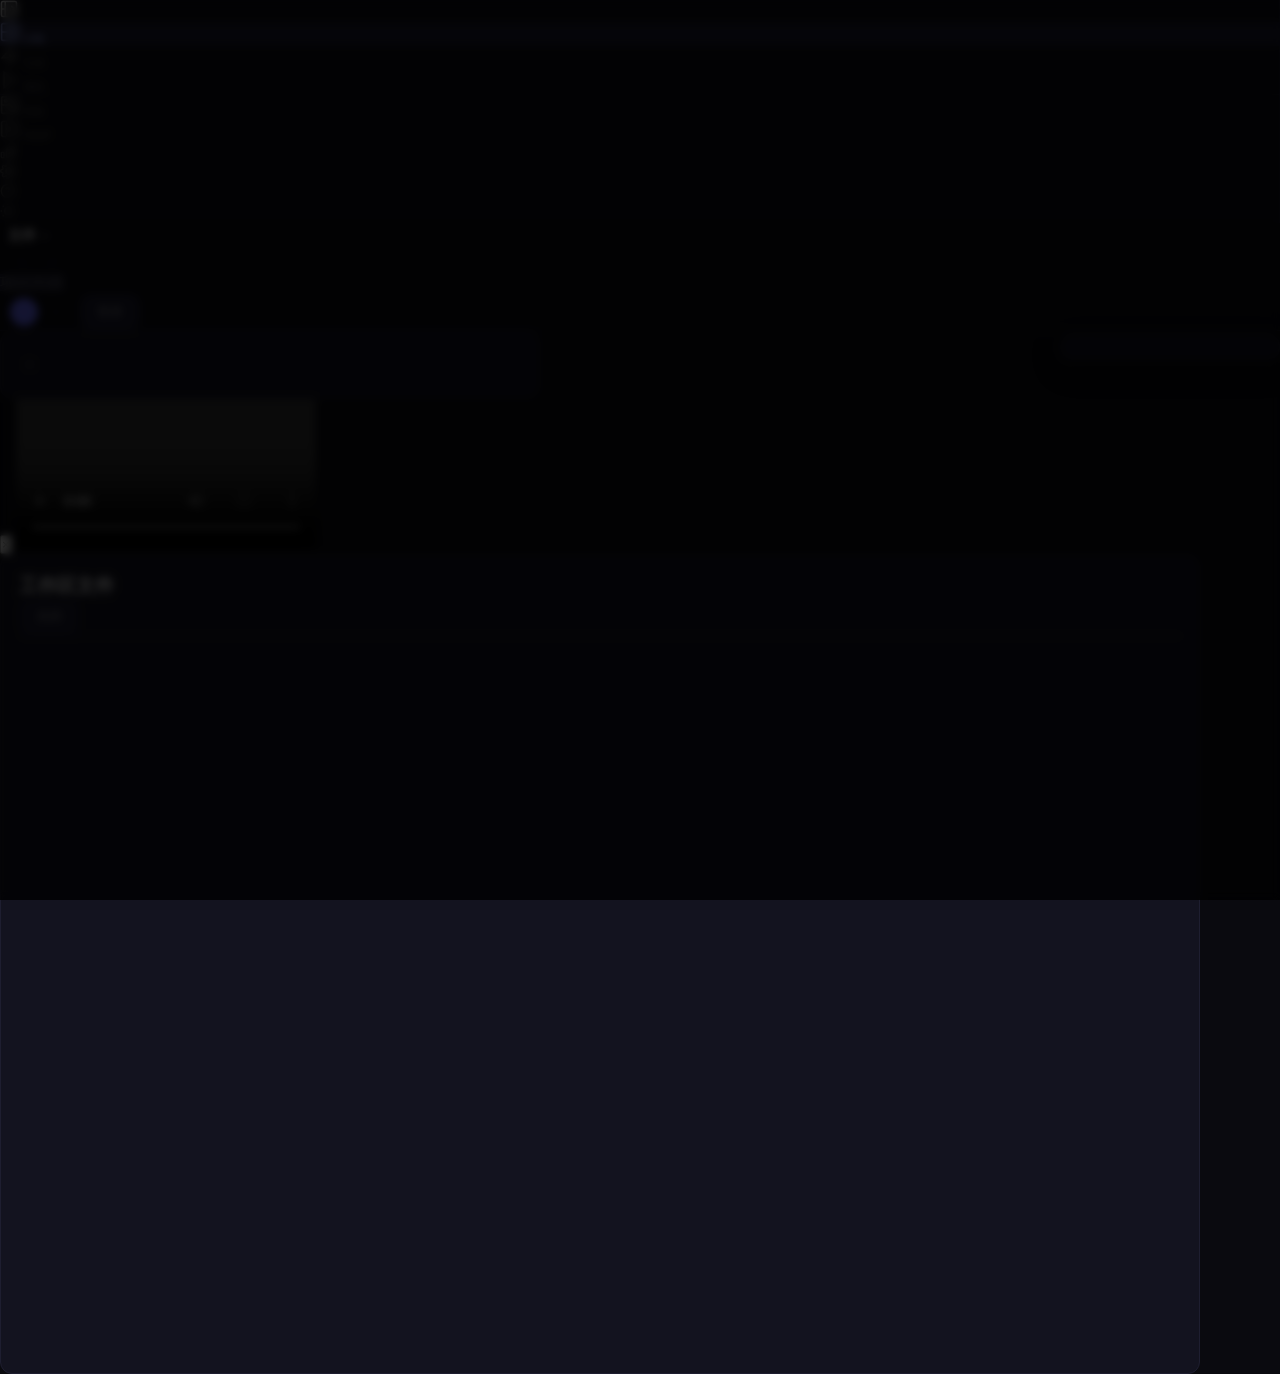
==== AIMovieMaker.html @ 04a57c19 "Initial commit: AIMovieMaker" ====
<!DOCTYPE html>
<html lang="zh-CN">
<head>
    <meta charset="UTF-8">
    <meta name="viewport" content="width=device-width, initial-scale=1.0">
    <title>AI Movie Maker</title>
    <script src="https://cdn.keepwork.com/keepwork/cdn/tailwindcss@3.4.16.js"></script>
    <script src="https://cdn.keepwork.com/sdk/keepworkSDK.iife.js?v=20260413"></script>
    <style>
        * { margin: 0; padding: 0; box-sizing: border-box; }

        :root {
            --bg-base: #0a0a0f; --bg-sidebar: #0d0d14; --bg-card: #13131f;
            --bg-pill: #1a1a2e; --bg-pill-hover: #1e1e2e;
            --border: #1a1a2e; --border-card: #1e1e30;
            --text-primary: #e0e0e0; --text-secondary: #888;
            --text-muted: #555; --text-faint: #444;
            --scrollbar: #333; --scrollbar-hover: #555;
            --placeholder: #555; --topbar-bg: rgba(13,13,20,0.5);
            --input-bg: #0a0a14; --accent: #6366f1; --accent-light: #a5b4fc;
        }
        body.light {
            --bg-base: #f0f2f5; --bg-sidebar: #ffffff; --bg-card: #ffffff;
            --bg-pill: #e8eaf0; --bg-pill-hover: #dde0ea;
            --border: #e0e3ec; --border-card: #dde0ea;
            --text-primary: #1a1a2e; --text-secondary: #555;
            --text-muted: #888; --text-faint: #aaa;
            --scrollbar: #ccc; --scrollbar-hover: #aaa;
            --placeholder: #aaa; --topbar-bg: rgba(255,255,255,0.8);
            --input-bg: #f8f9fc;
        }

        body { font-family: -apple-system, BlinkMacSystemFont, 'Segoe UI', Roboto, 'Helvetica Neue', Arial, sans-serif; background: var(--bg-base); color: var(--text-primary); height: 100vh; overflow: hidden; transition: background 0.3s, color 0.3s; }
        ::-webkit-scrollbar { width: 6px; }
        ::-webkit-scrollbar-track { background: transparent; }
        ::-webkit-scrollbar-thumb { background: var(--scrollbar); border-radius: 3px; }
        ::-webkit-scrollbar-thumb:hover { background: var(--scrollbar-hover); }

        @keyframes fadeIn { from { opacity: 0; transform: translateY(10px); } to { opacity: 1; transform: translateY(0); } }
        @keyframes spin { to { transform: rotate(360deg); } }
        .fade-in { animation: fadeIn 0.4s ease-out; }

        .topbar { background: var(--topbar-bg); border-bottom: 1px solid var(--border); backdrop-filter: blur(8px); }
        .topbar-brand { min-width: 0; flex-shrink: 0; white-space: nowrap; }
        .topbar-context { min-width: 0; display: flex; align-items: center; justify-content: center; gap: 8px; white-space: nowrap; overflow: visible; flex-wrap: nowrap; }
        .topbar-actions { justify-self: end; display: flex; align-items: center; gap: 8px; flex-shrink: 0; white-space: nowrap; }
        .topbar-nav-link { border: none; background: transparent; color: var(--accent-light); font-size: 13px; font-weight: 600; cursor: pointer; padding: 0; white-space: nowrap; flex-shrink: 0; }
        .topbar-nav-link:hover { color: white; }
        .topbar-divider { color: var(--text-faint); font-size: 12px; flex-shrink: 0; }
        .topbar-project-title { max-width: min(42vw, 560px); white-space: nowrap; overflow: hidden; text-overflow: ellipsis; font-size: 14px; font-weight: 600; color: var(--text-primary); }
        .topbar-project-input { max-width: min(42vw, 560px); background: transparent; border: none; border-bottom: 1px solid transparent; color: var(--text-primary); font-size: 14px; font-weight: 600; padding: 2px 0; }
        .topbar-project-input:focus { outline: none; border-bottom-color: var(--accent); }
        .sidebar { background: var(--bg-sidebar); border-right: 1px solid var(--border); }

        .spinner { width: 20px; height: 20px; border: 2px solid var(--scrollbar); border-top-color: var(--accent); border-radius: 50%; animation: spin 0.8s linear infinite; }

        .toast { position: fixed; top: 20px; right: 20px; padding: 12px 20px; border-radius: 10px; font-size: 14px; z-index: 1000; animation: fadeIn 0.3s ease-out; max-width: 400px; }
        .toast-success { background: #065f46; color: #6ee7b7; border: 1px solid #10b981; }
        .toast-error { background: #7f1d1d; color: #fca5a5; border: 1px solid #ef4444; }
        .toast-info { background: #1e1b4b; color: #a5b4fc; border: 1px solid #6366f1; }

        .modal-input { background: var(--input-bg); border: 1px solid var(--border-card); color: var(--text-primary); border-radius: 8px; padding: 10px 12px; font-size: 14px; width: 100%; transition: border-color 0.2s; }
        .modal-input:focus { outline: none; border-color: var(--accent); }
        textarea.modal-input { resize: vertical; min-height: 80px; }

        /* Preset combo: input + dropdown button */
        .preset-combo { position: relative; display: flex; align-items: stretch; }
        .preset-combo .modal-input { border-top-right-radius: 0; border-bottom-right-radius: 0; flex: 1; min-width: 0; }
        .preset-combo-btn { background: var(--bg-pill); border: 1px solid var(--border-card); border-left: none; border-radius: 0 8px 8px 0; padding: 0 8px; cursor: pointer; display: flex; align-items: center; color: var(--text-muted); transition: color 0.2s, background 0.2s; flex-shrink: 0; }
        .preset-combo-btn:hover { color: var(--accent-light); background: var(--bg-pill-hover); }
        .preset-combo-btn svg { width: 14px; height: 14px; }
        .preset-dropdown { display: none; position: absolute; top: 100%; left: 0; right: 0; background: var(--bg-card); border: 1px solid var(--border-card); border-radius: 10px; margin-top: 4px; max-height: 220px; overflow-y: auto; z-index: 600; box-shadow: 0 8px 30px rgba(0,0,0,0.25); }
        .preset-dropdown.open { display: block; }
        .preset-dropdown-item { padding: 7px 12px; font-size: 12px; color: var(--text-secondary); cursor: pointer; white-space: nowrap; overflow: hidden; text-overflow: ellipsis; }
        .preset-dropdown-item:hover { background: var(--bg-pill); color: var(--accent-light); }

        .btn-primary { background: var(--accent); color: white; border: none; border-radius: 10px; padding: 10px 20px; font-size: 14px; font-weight: 600; cursor: pointer; transition: opacity 0.2s; display: inline-flex; align-items: center; gap: 8px; }
        .btn-primary:hover { opacity: 0.85; }
        .btn-primary:disabled { opacity: 0.5; cursor: not-allowed; }
        .btn-secondary { background: var(--bg-pill); color: var(--text-secondary); border: 1px solid var(--border-card); border-radius: 10px; padding: 8px 16px; font-size: 13px; cursor: pointer; transition: all 0.2s; display: inline-flex; align-items: center; gap: 6px; }
        .btn-secondary:hover { border-color: var(--accent); color: var(--accent-light); }
        .btn-danger { background: #7f1d1d; color: #fca5a5; border: 1px solid #ef4444; border-radius: 8px; padding: 6px 12px; font-size: 12px; cursor: pointer; }
        .btn-danger:hover { opacity: 0.85; }

        .card { background: var(--bg-card); border: 1px solid var(--border-card); border-radius: 14px; padding: 16px; transition: transform 0.2s, box-shadow 0.2s; }
        .card:hover { transform: translateY(-2px); box-shadow: 0 4px 20px rgba(0,0,0,0.15); }
        .card-flat { background: var(--bg-card); border: 1px solid var(--border-card); border-radius: 12px; padding: 14px; }

        .status-badge { display: inline-flex; align-items: center; gap: 4px; padding: 2px 10px; border-radius: 20px; font-size: 11px; font-weight: 600; }
        .status-pending  { background: var(--bg-pill); color: var(--text-muted); }
        .status-idle     { background: var(--bg-pill); color: var(--text-muted); }
        .status-running  { background: rgba(99,102,241,0.15); color: #818cf8; }
        .status-succeeded { background: rgba(16,185,129,0.15); color: #6ee7b7; }
        .status-failed   { background: rgba(239,68,68,0.15); color: #fca5a5; }
        .status-editing  { background: rgba(251,191,36,0.15); color: #fcd34d; }
        .status-analyzing { background: rgba(99,102,241,0.15); color: #818cf8; }
        .status-generating { background: rgba(99,102,241,0.15); color: #818cf8; }
        .status-completed { background: rgba(16,185,129,0.15); color: #6ee7b7; }

        /* Pipeline stage badge + dropdown */
        .stats-hover-tooltip { position: fixed; z-index: 900; background: var(--bg-card); border: 1px solid var(--border-card); border-radius: 10px; padding: 10px 14px; min-width: 180px; box-shadow: 0 8px 24px rgba(0,0,0,0.3); pointer-events: auto; animation: fadeIn 0.15s ease-out; }
        .pipeline-badge-wrap { position: relative; margin-left: 12px; flex-shrink: 0; }
        .pipeline-badge-btn { display: inline-flex; align-items: center; gap: 5px; padding: 3px 10px; border-radius: 20px; font-size: 11px; font-weight: 600; cursor: pointer; border: none; transition: opacity 0.2s; }
        .pipeline-badge-btn:hover { opacity: 0.85; }
        .pipeline-badge-btn svg { width: 10px; height: 10px; }
        .pipeline-dropdown { display: none; position: fixed; background: var(--bg-card); border: 1px solid var(--border-card); border-radius: 10px; padding: 6px 0; min-width: 170px; box-shadow: 0 8px 30px rgba(0,0,0,0.25); z-index: 500; }
        .pipeline-dropdown.open { display: block; }
        .pipeline-dropdown-item { display: flex; align-items: center; gap: 6px; padding: 6px 14px; font-size: 12px; color: var(--text-secondary); white-space: nowrap; }
        .pipeline-dropdown-item.done { color: #6ee7b7; }
        .pipeline-dropdown-item.active { color: var(--accent-light); font-weight: 600; background: var(--bg-pill); }
        .pipeline-dropdown-item .pip-dot { width: 6px; height: 6px; border-radius: 50%; flex-shrink: 0; background: var(--text-faint); }
        .pipeline-dropdown-item.done .pip-dot { background: #6ee7b7; }
        .pipeline-dropdown-item.active .pip-dot { background: var(--accent-light); }

        /* Preflight issues */
        .preflight-issue { display: flex; align-items: flex-start; gap: 8px; padding: 8px 12px; border-radius: 8px; font-size: 12px; margin-bottom: 6px; }
        .preflight-issue.p0 { background: rgba(239,68,68,0.1); border: 1px solid rgba(239,68,68,0.3); }
        .preflight-issue.p1 { background: rgba(251,191,36,0.1); border: 1px solid rgba(251,191,36,0.3); }
        .preflight-issue.p2 { background: rgba(99,102,241,0.1); border: 1px solid rgba(99,102,241,0.3); }

        /* Clip Editor */
        .clipeditor { display: flex; flex-direction: row; height: 100%; gap: 0; position: relative; }
        .clipeditor-content { display: flex; flex-direction: column; flex: 1; min-width: 0; gap: 10px; }
        .clipeditor-main { display: flex; gap: 10px; flex: 1; min-height: 0; }
        .clipeditor-stage-wrap { flex: 1; min-width: 0; display: flex; flex-direction: column; }
        .clipeditor-stage { flex: 1; min-height: 0; display: flex; align-items: center; justify-content: center; background: #000; border-radius: 10px; overflow: hidden; position: relative; }
        .clipeditor-canvas { max-width: 100%; max-height: 100%; display: block; border-radius: 10px; }
        .clipeditor-controls { display: flex; align-items: center; gap: 10px; padding: 10px 0; flex-wrap: wrap; }
        .clipeditor-btn { background: var(--bg-pill); color: var(--text-secondary); border: 1px solid var(--border-card); border-radius: 8px; width: 34px; height: 34px; font-size: 16px; cursor: pointer; display: flex; align-items: center; justify-content: center; transition: border-color 0.2s; }
        .clipeditor-btn:hover { border-color: var(--accent); color: var(--accent-light); }
        .clipeditor-btn-sm { background: var(--bg-pill); color: var(--text-secondary); border: 1px solid var(--border-card); border-radius: 6px; padding: 4px 10px; font-size: 12px; cursor: pointer; }
        .clipeditor-btn-sm:hover { border-color: var(--accent); color: var(--accent-light); }
        .clipeditor-time { font-size: 12px; color: var(--text-muted); font-variant-numeric: tabular-nums; }
        .clipeditor-label { font-size: 12px; color: var(--text-muted); display: flex; align-items: center; gap: 6px; }
        .clipeditor-select { background: var(--bg-pill); color: var(--text-secondary); border: 1px solid var(--border-card); border-radius: 6px; padding: 4px 8px; font-size: 12px; cursor: pointer; }
        .clipeditor-zoom-val { font-size: 11px; color: var(--text-muted); width: 28px; text-align: right; font-variant-numeric: tabular-nums; }

        /* Inspector */
        .clipeditor-inspector { width: 280px; flex-shrink: 0; background: var(--bg-pill); border: 1px solid var(--border-card); border-radius: 10px; padding: 10px; overflow-y: auto; font-size: 12px; color: var(--text-secondary); }
        .ce-insp-empty { color: var(--text-muted); font-size: 12px; line-height: 1.6; padding: 20px 4px; text-align: left; }
        .ce-insp-empty ul { padding-left: 16px; margin-top: 6px; }
        .ce-insp-title { font-weight: 600; color: var(--text-primary); margin-bottom: 8px; font-size: 13px; }
        .ce-insp-section { margin: 10px 0 4px; font-size: 11px; color: var(--text-muted); border-top: 1px solid var(--border-card); padding-top: 6px; }
        .ce-insp-hint { font-size: 10px; color: var(--text-faint); margin-top: 4px; }
        .ce-insp-row { display: flex; align-items: center; gap: 6px; margin-bottom: 6px; }
        .ce-insp-row label:first-child { width: 50px; flex-shrink: 0; color: var(--text-muted); font-size: 11px; }
        .ce-insp-row input, .ce-insp-row select, .ce-insp-row textarea { flex: 1; min-width: 0; background: rgba(0,0,0,0.2); color: var(--text-secondary); border: 1px solid var(--border-card); border-radius: 4px; padding: 3px 6px; font-size: 11px; font-family: inherit; }
        .ce-insp-row input[type="color"] { padding: 0; height: 24px; width: 36px; flex: 0 0 auto; cursor: pointer; }
        .ce-insp-row input[type="range"] { padding: 0; }
        .ce-insp-row textarea { resize: vertical; }
        .ce-insp-val { font-size: 10px; color: var(--text-faint); min-width: 32px; text-align: right; font-variant-numeric: tabular-nums; }
        .ce-insp-chk { display: inline-flex; align-items: center; gap: 4px; font-size: 11px; color: var(--text-secondary); cursor: pointer; }
        .ce-insp-actions { display: flex; gap: 6px; margin-top: 10px; }

        /* Timeline */
        .clipeditor-tlwrap { display: flex; height: 240px; flex-shrink: 0; background: var(--bg-pill); border: 1px solid var(--border-card); border-radius: 10px; overflow: hidden; }
        .clipeditor-tlhead-col { width: 160px; flex-shrink: 0; background: rgba(0,0,0,0.2); border-right: 1px solid var(--border-card); overflow: hidden; }
        .clipeditor-tlbody { flex: 1; min-width: 0; overflow-x: auto; overflow-y: hidden; position: relative; }
        .ce-tlhead-spacer { background: rgba(0,0,0,0.3); border-bottom: 1px solid var(--border-card); position: relative; overflow: visible; z-index: 20; }

        /* Add track dropdown */
        .ce-add-track-wrap { position: absolute; right: 4px; top: 50%; transform: translateY(-50%); z-index: 21; }
        .ce-add-track-btn { background: rgba(99,102,241,0.3); border: 1px solid rgba(99,102,241,0.5); color: var(--accent-light); border-radius: 4px; padding: 0 6px; font-size: 13px; cursor: pointer; line-height: 16px; font-weight: bold; }
        .ce-add-track-btn:hover { background: rgba(99,102,241,0.5); }
        .ce-add-track-menu { display: none; position: absolute; top: 100%; right: 0; background: var(--bg-card); border: 1px solid var(--border-card); border-radius: 6px; box-shadow: 0 4px 16px rgba(0,0,0,0.4); min-width: 130px; z-index: 100; overflow: hidden; }
        .ce-add-track-menu-open { display: block; }
        .ce-add-track-item { padding: 6px 12px; font-size: 12px; color: var(--text-secondary); cursor: pointer; white-space: nowrap; }
        .ce-add-track-item:hover { background: rgba(99,102,241,0.2); color: var(--accent-light); }

        /* Context menu */
        .ce-context-menu { position: fixed; background: var(--bg-card); border: 1px solid var(--border-card); border-radius: 8px; box-shadow: 0 8px 24px rgba(0,0,0,0.5); min-width: 140px; z-index: 10000; overflow: hidden; padding: 4px 0; }
        .ce-context-item { padding: 6px 14px; font-size: 12px; color: var(--text-secondary); cursor: pointer; white-space: nowrap; }
        .ce-context-item:hover { background: rgba(99,102,241,0.2); color: var(--accent-light); }
        .ce-context-divider { height: 1px; background: var(--border-card); margin: 4px 8px; }

        /* Line editor */
        .ce-line-editor { border: 1px solid var(--border-card); border-radius: 6px; padding: 4px 6px; margin-bottom: 6px; background: rgba(0,0,0,0.15); }
        .ce-line-style-row { gap: 4px; flex-wrap: wrap; }
        .ce-line-style-row select { width: 70px; flex: 0 0 auto; }
        .ce-line-style-row input[type="number"] { width: 42px; flex: 0 0 auto; }
        .ce-tlhead { display: flex; flex-direction: column; justify-content: center; gap: 2px; padding: 4px 8px; border-bottom: 1px solid var(--border-card); font-size: 11px; color: var(--text-secondary); }
        .ce-tlhead-video { background: rgba(99,102,241,0.1); font-weight: 600; }
        .ce-tlhead-name { color: var(--text-secondary); }
        .ce-tlhead-row { display: flex; align-items: center; gap: 4px; }
        .ce-tlhead-actions { gap: 2px; }
        .ce-th-name { flex: 1; min-width: 0; background: transparent; border: 1px solid transparent; color: var(--text-secondary); font-size: 11px; padding: 1px 4px; border-radius: 3px; }
        .ce-th-name:hover, .ce-th-name:focus { border-color: var(--border-card); background: rgba(0,0,0,0.2); outline: none; }
        .ce-th-eye { background: transparent; border: none; color: var(--text-secondary); cursor: pointer; font-size: 12px; padding: 0 2px; }
        .ce-th-btn { background: rgba(0,0,0,0.2); border: 1px solid var(--border-card); color: var(--text-secondary); border-radius: 4px; padding: 1px 5px; font-size: 11px; cursor: pointer; }
        .ce-th-btn:hover { border-color: var(--accent); color: var(--accent-light); }
        .ce-th-btn-danger:hover { border-color: #ef4444; color: #fca5a5; }
        .clipeditor-tlruler { position: relative; height: 22px; background: rgba(0,0,0,0.3); border-bottom: 1px solid var(--border-card); cursor: pointer; }
        .ce-tick { position: absolute; top: 0; bottom: 0; width: 1px; background: rgba(255,255,255,0.1); }
        .ce-tick-major { background: rgba(255,255,255,0.25); }
        .ce-tick-label { position: absolute; top: 2px; left: 4px; font-size: 9px; color: var(--text-muted); white-space: nowrap; pointer-events: none; }
        .clipeditor-tllanes { position: relative; }
        .ce-lane { position: relative; border-bottom: 1px solid var(--border-card); }
        .ce-lane-video { background: rgba(99,102,241,0.05); }
        .ce-lane-sub { background: rgba(0,0,0,0.1); }
        .ce-lane-text { background: rgba(168,85,247,0.08); }
        .ce-text-block { background: rgba(168,85,247,0.3); border-color: rgba(168,85,247,0.6); }
        .ce-text-block:hover { background: rgba(168,85,247,0.45); }
        .ce-text-block.ce-sub-block-selected { outline-color: #a855f7; }
        .ce-clip { position: absolute; top: 4px; bottom: 4px; background: rgba(99,102,241,0.35); border: 1px solid rgba(99,102,241,0.6); border-radius: 4px; cursor: grab; user-select: none; display: flex; align-items: center; justify-content: center; overflow: hidden; }
        .ce-clip:hover { background: rgba(99,102,241,0.5); }
        .ce-clip-current { outline: 2px solid var(--accent); outline-offset: -2px; }
        .ce-clip-selected { background: rgba(99,102,241,0.6); }
        .ce-clip-empty { background: rgba(255,255,255,0.05); border-color: rgba(255,255,255,0.15); }
        .ce-clip-trimmed { background: rgba(245,158,11,0.35); border-color: rgba(245,158,11,0.6); }
        .ce-clip-trimmed:hover { background: rgba(245,158,11,0.5); }
        .ce-clip-label { font-size: 10px; font-weight: 600; color: var(--text-secondary); pointer-events: none; padding: 0 8px; white-space: nowrap; overflow: hidden; text-overflow: ellipsis; }
        .ce-clip-handle { position: absolute; top: 0; bottom: 0; width: 6px; cursor: ew-resize; background: rgba(0,0,0,0.2); }
        .ce-clip-handle-l { left: 0; border-right: 1px solid rgba(255,255,255,0.1); }
        .ce-clip-handle-r { right: 0; border-left: 1px solid rgba(255,255,255,0.1); }
        .ce-clip-handle:hover { background: var(--accent); }
        .ce-clip-choice-zone {
            position: absolute; top: 0; bottom: 0; right: 6px;
            background: linear-gradient(90deg, rgba(236,72,153,0.0), rgba(236,72,153,0.75));
            border-left: 2px solid rgba(236,72,153,0.9);
            cursor: pointer; z-index: 2;
            display: flex; align-items: center; justify-content: center;
            transition: background 0.15s;
        }
        .ce-clip-choice-zone:hover {
            background: linear-gradient(90deg, rgba(236,72,153,0.2), rgba(236,72,153,0.95));
        }
        .ce-clip-choice-zone-icon {
            font-size: 11px; color: #fff; font-weight: 700;
            text-shadow: 0 1px 2px rgba(0,0,0,0.6); pointer-events: none;
        }
        .ce-sub-block { position: absolute; top: 4px; bottom: 4px; background: rgba(245,158,11,0.3); border: 1px solid rgba(245,158,11,0.6); border-radius: 4px; cursor: grab; user-select: none; display: flex; align-items: center; overflow: hidden; }
        .ce-sub-block:hover { background: rgba(245,158,11,0.45); }
        .ce-sub-block-selected { outline: 2px solid var(--accent); outline-offset: -2px; }
        .ce-sub-block-linked { background: rgba(16,185,129,0.25); border-color: rgba(16,185,129,0.5); }
        .ce-sub-block-linked:hover { background: rgba(16,185,129,0.4); }
        .ce-sub-block-text { font-size: 10px; color: var(--text-secondary); pointer-events: none; padding: 0 8px; white-space: nowrap; overflow: hidden; text-overflow: ellipsis; flex: 1; }
        .clipeditor-tlplayhead { position: absolute; top: 0; left: 0; width: 2px; background: #ef4444; pointer-events: none; z-index: 10; box-shadow: 0 0 4px rgba(239,68,68,0.6); }
        .clipeditor-tlplayhead-handle { position: absolute; top: 0; left: -6px; width: 14px; height: 100%; cursor: col-resize; pointer-events: auto; z-index: 11; }
        .clipeditor-tlplayhead::after { content: ''; position: absolute; top: 0; left: -4px; width: 10px; height: 10px; background: #ef4444; clip-path: polygon(50% 100%, 0 0, 100% 0); pointer-events: none; }

        /* Plot graph right-side panel */
        .ce-plotgraph-resizer {
            display: none; width: 5px; flex-shrink: 0; cursor: col-resize;
            background: transparent; position: relative; z-index: 2;
        }
        .ce-plotgraph-resizer:hover, .ce-plotgraph-resizer:active {
            background: rgba(99,102,241,0.4);
        }
        .ce-plotgraph-panel {
            display: none; width: 40%; flex-shrink: 0; border-left: 1px solid var(--border-card);
            background: var(--bg-card, #1a1a2e); overflow: hidden; transition: transform 0.3s ease, opacity 0.3s ease;
        }
        .ce-plotgraph-panel.ce-plotgraph-visible {
            display: flex; flex-direction: column;
        }
        .ce-plotgraph-resizer:has(+ .ce-plotgraph-panel.ce-plotgraph-visible) {
            display: block;
        }
        /* Narrow-screen slide-in */
        @media (max-width: 1099px) {
            .ce-plotgraph-panel {
                position: absolute; top: 0; right: 0; bottom: 0; z-index: 50;
                transform: translateX(100%); display: flex; flex-direction: column;
                border-radius: 10px 0 0 10px; box-shadow: -4px 0 24px rgba(0,0,0,0.5);
            }
            .ce-plotgraph-panel.ce-plotgraph-open {
                transform: translateX(0);
            }
        }
        /* Wide-screen always-show when visible */
        @media (min-width: 1100px) {
            .ce-plotgraph-panel.ce-plotgraph-visible {
                display: flex;
            }
        }
        .ce-plotgraph-overlay {
            display: none; position: absolute; inset: 0; background: rgba(0,0,0,0.4); z-index: 40;
        }
        .ce-plotgraph-overlay.ce-plotgraph-overlay-show {
            display: block;
        }
        @media (min-width: 1100px) {
            .ce-plotgraph-overlay { display: none !important; }
        }

        .preflight-badge { padding: 1px 6px; border-radius: 4px; font-size: 10px; font-weight: 700; flex-shrink: 0; }
        .preflight-badge.p0 { background: #ef4444; color: white; }
        .preflight-badge.p1 { background: #f59e0b; color: #1a1a2e; }
        .preflight-badge.p2 { background: #6366f1; color: white; }

        /* Enhanced shot metadata tags */
        .shot-meta-tag { display: inline-flex; align-items: center; gap: 3px; padding: 2px 8px; border-radius: 6px; font-size: 11px; background: var(--bg-pill); color: var(--text-secondary); }
        .shot-meta-tag .tag-label { color: var(--text-faint); }

        /* Anchor verified indicator */
        .anchor-verified { border: 2px solid #10b981 !important; box-shadow: 0 0 8px rgba(16,185,129,0.3); }

        .img-thumb { width: 60px; height: 60px; border-radius: 8px; object-fit: cover; border: 1px solid var(--border-card); cursor: pointer; }

        /* Asset gallery styles */
        .asset-gallery { padding: 4px; }
        .asset-gallery-grid { display: grid; grid-template-columns: repeat(auto-fill, minmax(140px, 1fr)); gap: 12px; }
        .asset-gallery-grid-wide { grid-template-columns: repeat(auto-fill, minmax(200px, 1fr)); }
        .asset-card { background: var(--bg-pill); border: 1px solid var(--border-card); border-radius: 10px; cursor: pointer; transition: transform 0.15s, box-shadow 0.15s, border-color 0.15s; overflow: hidden; }
        .asset-card:hover { transform: translateY(-2px); box-shadow: 0 4px 16px rgba(0,0,0,0.15); border-color: var(--accent); }
        .asset-card-thumb { width: 100%; aspect-ratio: 1; overflow: hidden; position: relative; background: var(--bg-card); }
        .asset-card-thumb-wide { aspect-ratio: 16/10; }
        .asset-card-thumb img { width: 100%; height: 100%; object-fit: cover; }
        .asset-card-placeholder { width: 100%; height: 100%; display: flex; align-items: center; justify-content: center; font-size: 32px; color: var(--text-faint); }
        .asset-card-badge { position: absolute; top: 4px; right: 4px; font-size: 12px; }
        .asset-card-info { padding: 8px 10px; }
        .asset-card-name { font-size: 13px; font-weight: 600; color: var(--text-primary); white-space: nowrap; overflow: hidden; text-overflow: ellipsis; }
        .asset-card-desc { font-size: 11px; color: var(--text-muted); margin-top: 2px; display: -webkit-box; -webkit-line-clamp: 2; -webkit-box-orient: vertical; overflow: hidden; }
        .asset-card-meta { display: flex; flex-wrap: wrap; gap: 3px; margin-top: 3px; }
        .detail-breadcrumb-back { color: var(--accent-light); cursor: pointer; font-weight: 500; }
        .detail-breadcrumb-back:hover { text-decoration: underline; color: var(--accent); }

        .upload-zone { border: 2px dashed var(--border-card); border-radius: 10px; display: flex; flex-direction: column; align-items: center; justify-content: center; cursor: pointer; transition: border-color 0.2s, background 0.2s; background: var(--input-bg); color: var(--text-faint); font-size: 13px; }
        .upload-zone:hover { border-color: var(--accent); background: var(--bg-pill); }

        .img-preview-overlay { position: fixed; inset: 0; z-index: 200; background: rgba(0,0,0,0.8); backdrop-filter: blur(4px); display: flex; align-items: center; justify-content: center; cursor: zoom-out; }
        .img-preview-overlay img { max-width: 90vw; max-height: 90vh; border-radius: 8px; box-shadow: 0 8px 40px rgba(0,0,0,0.5); object-fit: contain; }

        /* Tree view styles */
        .tree-node { display: flex; align-items: center; gap: 4px; padding: 4px 8px; border-radius: 6px; cursor: pointer; font-size: 13px; color: var(--text-secondary); transition: background 0.15s; user-select: none; }
        .tree-node:hover { background: var(--bg-pill); }
        .tree-node-selected { background: var(--bg-pill); color: var(--accent-light); font-weight: 600; }
        .tree-node-multi-selected { background: rgba(99,102,241,0.12); outline: 1px solid rgba(99,102,241,0.35); outline-offset: -1px; }
        .tree-toggle { width: 16px; text-align: center; font-size: 10px; color: var(--text-faint); flex-shrink: 0; cursor: pointer; }
        .tree-toggle-placeholder { width: 16px; flex-shrink: 0; }
        .tree-label { display: flex; align-items: center; gap: 4px; flex: 1; min-width: 0; overflow: hidden; }
        .tree-icon { font-size: 14px; flex-shrink: 0; }
        .tree-text { white-space: nowrap; flex-shrink: 0; }
        .tree-preview { font-size: 11px; color: var(--text-faint); white-space: nowrap; overflow: hidden; text-overflow: ellipsis; margin-left: 4px; flex: 1; min-width: 0; }
        .tree-regen { font-size: 12px; cursor: pointer; flex-shrink: 0; padding: 2px; opacity: 0.6; }
        .tree-regen:hover { opacity: 1; }

        /* Tree drag & drop */
        .tree-node[draggable="true"] { cursor: grab; }
        .tree-node.tree-dragging { opacity: 0.4; }
        .tree-node.tree-drag-over { background: rgba(99,102,241,0.15); border-radius: 6px; outline: 2px dashed var(--accent); outline-offset: -2px; }
        .tree-node.tree-drop-before { box-shadow: 0 -2px 0 0 var(--accent); }
        .tree-node.tree-drop-after { box-shadow: 0 2px 0 0 var(--accent); }

        /* Generation queue dropdown */
        .gen-queue-dropdown { position: absolute; top: 100%; left: 0; margin-top: 4px; background: var(--bg-card); border: 1px solid var(--border-card); border-radius: 10px; padding: 8px 0; min-width: 280px; max-height: 360px; overflow-y: auto; box-shadow: 0 8px 30px rgba(0,0,0,0.25); z-index: 100; }
        .gen-queue-item { display: flex; align-items: center; gap: 8px; padding: 6px 14px; font-size: 12px; color: var(--text-secondary); transition: background 0.15s; }
        .gen-queue-item:hover { background: var(--bg-pill); }
        .gen-queue-item .q-order { font-weight: 600; min-width: 28px; color: var(--text-muted); }
        .gen-queue-item .q-status { font-size: 11px; flex-shrink: 0; }
        .gen-queue-item .q-prompt { flex: 1; min-width: 0; white-space: nowrap; overflow: hidden; text-overflow: ellipsis; }
        .gen-queue-item .q-remove { background: none; border: none; color: var(--text-faint); cursor: pointer; padding: 2px 4px; border-radius: 4px; font-size: 13px; flex-shrink: 0; }
        .gen-queue-item .q-remove:hover { color: #fca5a5; background: rgba(239,68,68,0.1); }

        /* Tree hover actions */
        .tree-hover-actions { display: none; margin-left: auto; gap: 2px; align-items: center; }
        .tree-node:hover > .tree-label > .tree-hover-actions { display: flex; }
        .tree-action-btn { background: none; border: none; cursor: pointer; padding: 1px 4px; font-size: 13px; opacity: 0.6; border-radius: 4px; line-height: 1; color: var(--text-secondary); }
        .tree-action-btn:hover { opacity: 1; background: var(--bg-pill); }

        /* Tree context menu */
        .tree-context-item:hover { background: var(--bg-pill); }

        /* User profile */
        .user-profile-btn { display: flex; align-items: center; gap: 6px; cursor: pointer; padding: 4px 10px; border-radius: 8px; transition: background 0.2s; }
        .user-profile-btn:hover { background: var(--bg-pill); }
        .user-profile-btn .avatar { width: 28px; height: 28px; border-radius: 50%; background: var(--accent); color: white; display: flex; align-items: center; justify-content: center; font-size: 13px; font-weight: 600; flex-shrink: 0; }
        .user-profile-btn .avatar img { width: 100%; height: 100%; border-radius: 50%; object-fit: cover; }
        .profile-dropdown { position: absolute; top: 100%; right: 0; margin-top: 4px; background: var(--bg-card); border: 1px solid var(--border-card); border-radius: 12px; padding: 12px 0; min-width: 220px; box-shadow: 0 8px 30px rgba(0,0,0,0.25); z-index: 100; }
        .profile-dropdown .profile-header { padding: 8px 16px 12px; border-bottom: 1px solid var(--border); margin-bottom: 4px; }
        .profile-dropdown .profile-name { font-size: 14px; font-weight: 600; color: var(--text-primary); }
        .profile-dropdown .profile-id { font-size: 12px; color: var(--text-muted); margin-top: 2px; }
        .profile-dropdown .profile-item { display: flex; align-items: center; gap: 8px; padding: 8px 16px; font-size: 13px; color: var(--text-secondary); cursor: pointer; transition: background 0.15s; }
        .profile-dropdown .profile-item:hover { background: var(--bg-pill); }
        .profile-dropdown .profile-divider { height: 1px; background: var(--border); margin: 4px 0; }

        /* File menu dropdown */
        .file-menu-wrap { position: relative; }
        .file-menu-btn { background: transparent; border: none; color: var(--text-primary); font-size: 14px; font-weight: 600; cursor: pointer; padding: 4px 8px; border-radius: 6px; display: flex; align-items: center; gap: 4px; transition: background 0.15s; }
        .file-menu-btn:hover { background: var(--bg-pill); }
        .file-menu-dropdown { display: none; position: absolute; top: 100%; left: 0; margin-top: 4px; background: var(--bg-card); border: 1px solid var(--border-card); border-radius: 10px; padding: 6px 0; min-width: 160px; box-shadow: 0 8px 30px rgba(0,0,0,0.25); z-index: 100; }
        .file-menu-dropdown.open { display: block; }
        .file-menu-item { display: flex; align-items: center; gap: 8px; padding: 8px 16px; font-size: 13px; color: var(--text-secondary); cursor: pointer; transition: background 0.15s; white-space: nowrap; border: none; background: none; width: 100%; text-align: left; }
        .file-menu-item:hover { background: var(--bg-pill); }
        .file-menu-item.disabled { opacity: 0.4; pointer-events: none; }
        .file-menu-divider { height: 1px; background: var(--border); margin: 4px 0; }

        /* Undo / Redo buttons */
        .topbar-undo-redo { display: flex; align-items: center; gap: 2px; margin-left: 8px; }
        .topbar-undo-redo button { background: none; border: none; color: var(--text-muted); cursor: pointer; padding: 4px 6px; border-radius: 6px; display: flex; align-items: center; justify-content: center; transition: color 0.15s, background 0.15s; }
        .topbar-undo-redo button:hover:not(:disabled) { color: var(--accent-light); background: var(--bg-pill); }
        .topbar-undo-redo button:disabled { opacity: 0.25; cursor: default; }

        /* Mobile bottom bar — disabled */
        .mobile-bottom-bar { display: none !important; }

        /* Mobile sidebar overlay */
        .mobile-sidebar-overlay { display: none; position: fixed; inset: 0; z-index: 90; background: rgba(0,0,0,0.5); }
        .mobile-sidebar-overlay.open { display: block; }

        /* Mobile hamburger */
        .mobile-hamburger { display: none; background: none; border: none; color: var(--text-primary); cursor: pointer; padding: 4px; border-radius: 6px; }
        .mobile-hamburger:hover { background: var(--bg-pill); }

        /* Mobile tree back button (shown when detail is visible on mobile) */
        .mobile-tree-back { display: none; }

        /* ============ Mobile Responsive ============ */
        @media (max-width: 768px) {
            /* Hide desktop sidebar on mobile */
            .sidebar.w-14 { display: none; }

            /* Hamburger visible */
            .mobile-hamburger { display: flex; }

            /* Make sidebar slide-in on mobile */
            body.mobile-sidebar-open .sidebar.w-14 {
                display: flex; position: fixed; left: 0; top: 0; bottom: 0; z-index: 100;
                width: 56px; background: var(--bg-sidebar); border-right: 1px solid var(--border);
            }

            /* Topbar adjustments */
            .topbar { height: auto; min-height: 44px; padding: 6px 10px !important; grid-template-columns: auto 1fr auto !important; gap: 6px !important; }
            .topbar-brand { gap: 4px !important; }
            .topbar-brand #viewBadge { display: none; }
            .topbar-undo-redo { margin-left: 2px; }
            .topbar-context { justify-content: flex-start !important; overflow: hidden; }
            .topbar-project-title { max-width: 35vw; font-size: 12px; }
            .topbar-project-input { max-width: 35vw; font-size: 12px; }
            .file-menu-btn { font-size: 13px; padding: 4px 6px; }
            #userName { display: none; }



            /* Modal adjustments */
            #editModal > .card-flat { width: calc(100vw - 24px) !important; max-width: 540px; max-height: 85vh !important; padding: 16px !important; }
            #videoModal > .relative { max-width: calc(100vw - 16px); margin: 0 8px; }
            #workspaceViewerModal > .card-flat { width: calc(100vw - 16px) !important; height: calc(100vh - 16px) !important; padding: 12px !important; }

            /* Toast */
            .toast { left: 12px; right: 12px; max-width: none; }

            /* Generation grid: 1 col on phones */
            #genGrid { grid-template-columns: 1fr !important; }

            /* Preview grid */
            #previewGrid { grid-template-columns: repeat(2, 1fr) !important; }

            /* Breakdown: tree/detail stacked */
            .breakdown-main-split { flex-direction: column !important; }
            .breakdown-main-split #breakdownSidebar {
                width: 100% !important; min-width: 0 !important; max-width: none !important;
                border-right: none !important; border-bottom: 1px solid var(--border);
                padding-right: 0 !important; padding-bottom: 8px;
                max-height: 45vh; flex: 0 0 auto !important;
            }
            .breakdown-main-split #treeResizeHandle { display: none !important; }
            .breakdown-main-split #detailPanelWrap { padding-left: 0 !important; }

            /* When detail is shown on mobile, hide tree and show detail full-width */
            body.mobile-detail-open .breakdown-main-split #breakdownSidebar { display: none !important; }
            body.mobile-detail-open .breakdown-main-split #detailPanelWrap { flex: 1; }
            body.mobile-detail-open .mobile-tree-back { display: flex; }

            /* Breakdown toolbar: horizontal scroll on mobile */
            .breakdown-toolbar {
                flex-wrap: nowrap; overflow-x: auto; -webkit-overflow-scrolling: touch;
                overscroll-behavior-x: contain; gap: 6px !important;
                scrollbar-width: none; /* Firefox */
            }
            .breakdown-toolbar::-webkit-scrollbar { display: none; }
            .breakdown-toolbar .flex-shrink-0 { flex-wrap: nowrap; flex-shrink: 0; }
            .breakdown-toolbar .btn-secondary,
            .breakdown-toolbar .btn-primary,
            .breakdown-toolbar .btn-danger { font-size: 12px; padding: 6px 10px; white-space: nowrap; flex-shrink: 0; }

            /* Asset gallery grid */
            .asset-gallery-grid { grid-template-columns: repeat(2, 1fr) !important; gap: 8px; }
            .asset-gallery-grid-wide { grid-template-columns: repeat(2, 1fr) !important; }

            /* Clip editor */
            .clipeditor-controls { flex-wrap: wrap; }
        }

        /* Small phone refinements */
        @media (max-width: 400px) {
            #genGrid { grid-template-columns: 1fr !important; }
            .asset-gallery-grid { grid-template-columns: 1fr !important; }
            .topbar { padding: 4px 8px !important; }
        }
    </style>
</head>
<body>
    <!-- Mobile sidebar overlay -->
    <div id="mobileSidebarOverlay" class="mobile-sidebar-overlay"></div>

    <div class="flex h-screen">
        <!-- Left Sidebar -->
        <div class="sidebar w-14 flex flex-col items-center py-4 gap-4">
            <div id="homeBtn" class="w-9 h-9 rounded-lg bg-gradient-to-br from-indigo-500 to-purple-600 flex items-center justify-center cursor-pointer" title="Home">
                <svg width="18" height="18" viewBox="0 0 24 24" fill="none" stroke="white" stroke-width="2"><rect x="2" y="2" width="20" height="20" rx="2"/><path d="M7 2v20M2 12h5"/><path d="m15 8 4 4-4 4"/></svg>
            </div>
            <div id="sidebarBreakdownBtn" class="w-9 h-9 flex flex-col items-center justify-center cursor-pointer rounded-lg py-1 px-1 hover:bg-white/15 transition-colors" style="background:var(--bg-pill);color:var(--accent-light)" title="分镜">
                <svg width="20" height="20" viewBox="0 0 24 24" fill="none" stroke="currentColor" stroke-width="2"><rect x="2" y="2" width="20" height="20" rx="2"/><line x1="2" y1="12" x2="22" y2="12"/><line x1="12" y1="2" x2="12" y2="22"/></svg>
                <span style="font-size:10px;margin-top:2px;line-height:1;font-weight:500">分镜</span>
            </div>
            <div id="sidebarGenerateBtn" class="w-9 h-9 flex flex-col items-center justify-center cursor-pointer rounded-lg py-1 px-1 hover:bg-white/15 transition-colors" style="color:var(--text-muted)" title="生成">
                <svg width="20" height="20" viewBox="0 0 24 24" fill="none" stroke="currentColor" stroke-width="2"><polygon points="13 2 3 14 12 14 11 22 21 10 12 10 13 2"/></svg>
                <span style="font-size:10px;margin-top:2px;line-height:1;font-weight:500">生成</span>
            </div>
            <div id="sidebarPreviewBtn" class="w-9 h-9 flex flex-col items-center justify-center cursor-pointer rounded-lg py-1 px-1 hover:bg-white/15 transition-colors" style="color:var(--text-muted)" title="预览">
                <svg width="20" height="20" viewBox="0 0 24 24" fill="none" stroke="currentColor" stroke-width="2"><polygon points="5 3 19 12 5 21 5 3"/></svg>
                <span style="font-size:10px;margin-top:2px;line-height:1;font-weight:500">预览</span>
            </div>
            <div class="w-9" style="border-bottom:1px solid var(--border)"></div>
            <div id="sidebarClipEditorBtn" class="w-9 h-9 flex flex-col items-center justify-center cursor-pointer rounded-lg py-1 px-1 hover:bg-white/15 transition-colors" style="color:var(--text-muted)" title="剪辑编辑器">
                <svg width="20" height="20" viewBox="0 0 24 24" fill="none" stroke="currentColor" stroke-width="2"><rect x="2" y="2" width="20" height="20" rx="2"/><line x1="2" y1="12" x2="22" y2="12"/><line x1="12" y1="2" x2="12" y2="22"/><circle cx="7" cy="7" r="1.5" fill="currentColor"/><circle cx="17" cy="17" r="1.5" fill="currentColor"/></svg>
                <span style="font-size:10px;margin-top:2px;line-height:1;font-weight:500">剪辑</span>
            </div>
            <div id="sidebarMp4ToWebpBtn" class="w-9 h-9 flex flex-col items-center justify-center cursor-pointer rounded-lg py-1 px-1 hover:bg-white/15 transition-colors" style="color:var(--text-muted)" title="MP4→WebP 转换">
                <svg width="20" height="20" viewBox="0 0 24 24" fill="none" stroke="currentColor" stroke-width="2"><rect x="2" y="3" width="20" height="18" rx="2"/><path d="M8 3v18"/><path d="m13 9 4 3-4 3"/></svg>
                <span style="font-size:10px;margin-top:2px;line-height:1;font-weight:500">WebP</span>
            </div>
            <div class="w-px flex-1" style="background:var(--border)"></div>
            <div id="sidebarStatsBtn" class="w-8 h-8 rounded-lg flex items-center justify-center cursor-pointer" style="color:var(--text-muted)" title="用量统计">
                <svg width="16" height="16" viewBox="0 0 24 24" fill="none" stroke="currentColor" stroke-width="2"><rect x="2" y="14" width="4" height="8" rx="1"/><rect x="10" y="8" width="4" height="14" rx="1"/><rect x="18" y="2" width="4" height="20" rx="1"/></svg>
            </div>
            <div id="globalSettingsBtn" class="w-8 h-8 rounded-lg flex items-center justify-center cursor-pointer" style="color:var(--text-muted)" title="全局设置">
                <svg width="16" height="16" viewBox="0 0 24 24" fill="none" stroke="currentColor" stroke-width="2"><circle cx="12" cy="12" r="3"/><path d="M19.4 15a1.65 1.65 0 0 0 .33 1.82l.06.06a2 2 0 0 1-2.83 2.83l-.06-.06a1.65 1.65 0 0 0-1.82-.33 1.65 1.65 0 0 0-1 1.51V21a2 2 0 0 1-4 0v-.09A1.65 1.65 0 0 0 9 19.4a1.65 1.65 0 0 0-1.82.33l-.06.06a2 2 0 0 1-2.83-2.83l.06-.06A1.65 1.65 0 0 0 4.68 15a1.65 1.65 0 0 0-1.51-1H3a2 2 0 0 1 0-4h.09A1.65 1.65 0 0 0 4.6 9a1.65 1.65 0 0 0-.33-1.82l-.06-.06a2 2 0 0 1 2.83-2.83l.06.06A1.65 1.65 0 0 0 9 4.68a1.65 1.65 0 0 0 1-1.51V3a2 2 0 0 1 4 0v.09a1.65 1.65 0 0 0 1 1.51 1.65 1.65 0 0 0 1.82-.33l.06-.06a2 2 0 0 1 2.83 2.83l-.06.06A1.65 1.65 0 0 0 19.4 9a1.65 1.65 0 0 0 1.51 1H21a2 2 0 0 1 0 4h-.09a1.65 1.65 0 0 0-1.51 1z"/></svg>
            </div>
            <div id="helpBtn" class="w-8 h-8 rounded-lg flex items-center justify-center cursor-pointer" style="color:var(--text-muted)" title="帮助">
                <svg width="16" height="16" viewBox="0 0 24 24" fill="none" stroke="currentColor" stroke-width="2"><circle cx="12" cy="12" r="10"/><path d="M9.09 9a3 3 0 0 1 5.83 1c0 2-3 3-3 3"/><line x1="12" y1="17" x2="12.01" y2="17"/></svg>
            </div>
            <div id="themeBtn" class="w-8 h-8 rounded-lg flex items-center justify-center cursor-pointer" style="color:var(--text-muted)" title="Toggle theme">
                <svg width="16" height="16" viewBox="0 0 24 24" fill="none" stroke="currentColor" stroke-width="2"><circle cx="12" cy="12" r="5"/><path d="M12 1v2M12 21v2M4.22 4.22l1.42 1.42M18.36 18.36l1.42 1.42M1 12h2M21 12h2M4.22 19.78l1.42-1.42M18.36 5.64l1.42-1.42"/></svg>
            </div>
        </div>

        <!-- Main Content -->
        <div class="flex-1 flex flex-col overflow-hidden">
            <!-- Top Bar -->
            <div class="topbar h-12 grid items-center px-6" style="grid-template-columns:auto 1fr auto;gap:16px">
                <div class="topbar-brand flex items-center gap-3">
                    <button id="mobileHamburger" class="mobile-hamburger" title="菜单">
                        <svg width="20" height="20" viewBox="0 0 24 24" fill="none" stroke="currentColor" stroke-width="2"><line x1="3" y1="6" x2="21" y2="6"/><line x1="3" y1="12" x2="21" y2="12"/><line x1="3" y1="18" x2="21" y2="18"/></svg>
                    </button>
                    <div class="file-menu-wrap">
                        <button id="fileMenuBtn" class="file-menu-btn">文件 <svg width="10" height="10" viewBox="0 0 24 24" fill="none" stroke="currentColor" stroke-width="2.5"><path d="m6 9 6 6 6-6"/></svg></button>
                        <div id="fileMenuDropdown" class="file-menu-dropdown">
                            <button id="menuNewProjectBtn" class="file-menu-item">📄 新建项目…</button>
                            <button id="menuOpenProjectBtn" class="file-menu-item">📂 打开项目…</button>
                            <button id="menuImportLocalBtn" class="file-menu-item">📥 从本地导入…</button>
                            <div class="file-menu-divider"></div>
                            <button id="menuBackupBtn" class="file-menu-item disabled">💾 备份</button>
                            <button id="menuRollbackBtn" class="file-menu-item disabled">⏪ 回滚</button>
                            <div class="file-menu-divider"></div>
                            <button id="menuWorkspaceBtn" class="file-menu-item disabled">🗂️ 工作区文件</button>
                            <div class="file-menu-divider"></div>
                            <button id="menuExportLocalBtn" class="file-menu-item disabled">📦 导出到本地…</button>
                            <button id="menuLocalModeBtn" class="file-menu-item disabled">📍 本地模式</button>
                            <div class="file-menu-divider"></div>
                            <button id="menuSettingsBtn" class="file-menu-item">⚙️ 设置…</button>
                        </div>
                    </div>
                    <div class="topbar-undo-redo">
                        <button id="undoBtn" title="撤销 (Ctrl+Z)" disabled>
                            <svg width="16" height="16" viewBox="0 0 24 24" fill="none" stroke="currentColor" stroke-width="2"><path d="M3 10h13a4 4 0 0 1 0 8H7"/><polyline points="7 6 3 10 7 14"/></svg>
                        </button>
                        <button id="redoBtn" title="重做 (Ctrl+Shift+Z)" disabled>
                            <svg width="16" height="16" viewBox="0 0 24 24" fill="none" stroke="currentColor" stroke-width="2"><path d="M21 10H8a4 4 0 0 0 0 8h9"/><polyline points="17 6 21 10 17 14"/></svg>
                        </button>
                    </div>
                    <span id="viewBadge" class="text-xs px-2 py-0.5 rounded" style="color:var(--text-muted);background:var(--bg-pill)">项目列表</span>
                </div>
                <div id="topbarContext" class="topbar-context hidden">
                    <button id="topbarLoadProjectBtn" class="topbar-nav-link" style="display:none">加载项目</button>
                    <div id="topbarProjectTitleHost" class="min-w-0"></div>
                </div>
                <div class="topbar-actions relative">
                    <div id="userProfileBtn" class="user-profile-btn hidden">
                        <div class="avatar" id="userAvatar"></div>
                        <span id="userName" class="text-sm font-medium" style="color:var(--text-primary)"></span>
                        <svg width="12" height="12" viewBox="0 0 24 24" fill="none" stroke="currentColor" stroke-width="2" style="color:var(--text-muted)"><path d="m6 9 6 6 6-6"/></svg>
                    </div>
                    <button id="loginBtn" class="btn-secondary text-xs hidden">登录</button>
                    <div id="profileDropdown" class="profile-dropdown hidden"></div>
                </div>
            </div>

            <!-- View Container -->
            <div id="viewContainer" class="flex-1 overflow-y-auto p-6"></div>
        </div>
    </div>

    <!-- Edit / Regeneration Modal -->
    <div id="editModal" class="fixed inset-0 bg-black/60 backdrop-blur-sm z-50 flex items-center justify-center hidden">
        <div class="card-flat fade-in" style="width:540px;max-height:80vh;overflow-y:auto;padding:24px">
            <div class="flex items-center justify-between mb-4">
                <h3 id="editModalTitle" class="text-base font-semibold"></h3>
                <span id="editModalClose" class="cursor-pointer text-xl" style="color:var(--text-muted)">&times;</span>
            </div>
            <div id="editModalBody"></div>
        </div>
    </div>

    <!-- Video Preview Modal -->
    <div id="videoModal" class="fixed inset-0 bg-black/80 backdrop-blur-sm z-50 flex items-center justify-center hidden">
        <div class="relative max-w-4xl w-full mx-4 fade-in">
            <button id="videoModalClose" class="absolute -top-10 right-0 text-white/60 hover:text-white text-2xl">&times;</button>
            <video id="videoPreview" controls autoplay class="w-full rounded-xl shadow-2xl" style="max-height:80vh"></video>
        </div>
    </div>

    <!-- Workspace Viewer Modal -->
    <div id="workspaceViewerModal" class="fixed inset-0 bg-black/70 backdrop-blur-sm z-50 flex items-center justify-center hidden">
        <div class="card-flat fade-in flex flex-col" style="width:min(1200px,calc(100vw - 32px));height:min(820px,calc(100vh - 32px));padding:18px;gap:14px">
            <div class="flex items-center justify-between gap-4">
                <div>
                    <h3 class="text-base font-semibold" style="color:var(--text-primary)">工作区文件</h3>
                </div>
                <button id="workspaceViewerClose" class="btn-secondary text-xs">关闭</button>
            </div>
            <div id="workspaceViewerHost" class="flex-1" style="min-height:0;border:1px solid var(--border-card);border-radius:10px;overflow:hidden"></div>
        </div>
    </div>

    <!-- Image Preview -->
    <div id="imgPreview" class="img-preview-overlay hidden">
        <img id="imgPreviewSrc" src="">
    </div>

    <!-- Mobile Bottom Bar -->
    <div class="mobile-bottom-bar" id="mobileBottomBar">
        <button class="mob-tab" id="mobTabBreakdown" title="分镜">
            <svg viewBox="0 0 24 24" fill="none" stroke="currentColor" stroke-width="2"><rect x="2" y="2" width="20" height="20" rx="2"/><line x1="2" y1="12" x2="22" y2="12"/><line x1="12" y1="2" x2="12" y2="22"/></svg>
            <span>分镜</span>
        </button>
        <button class="mob-tab" id="mobTabGenerate" title="生成">
            <svg viewBox="0 0 24 24" fill="none" stroke="currentColor" stroke-width="2"><polygon points="13 2 3 14 12 14 11 22 21 10 12 10 13 2"/></svg>
            <span>生成</span>
        </button>
        <button class="mob-tab" id="mobTabPreview" title="预览">
            <svg viewBox="0 0 24 24" fill="none" stroke="currentColor" stroke-width="2"><polygon points="5 3 19 12 5 21 5 3"/></svg>
            <span>预览</span>
        </button>
        <button class="mob-tab" id="mobTabMore" title="更多">
            <svg viewBox="0 0 24 24" fill="none" stroke="currentColor" stroke-width="2"><circle cx="12" cy="12" r="1"/><circle cx="12" cy="5" r="1"/><circle cx="12" cy="19" r="1"/></svg>
            <span>更多</span>
        </button>
    </div>

    <script type="module" src="js/app.js"></script>
</body>
</html>
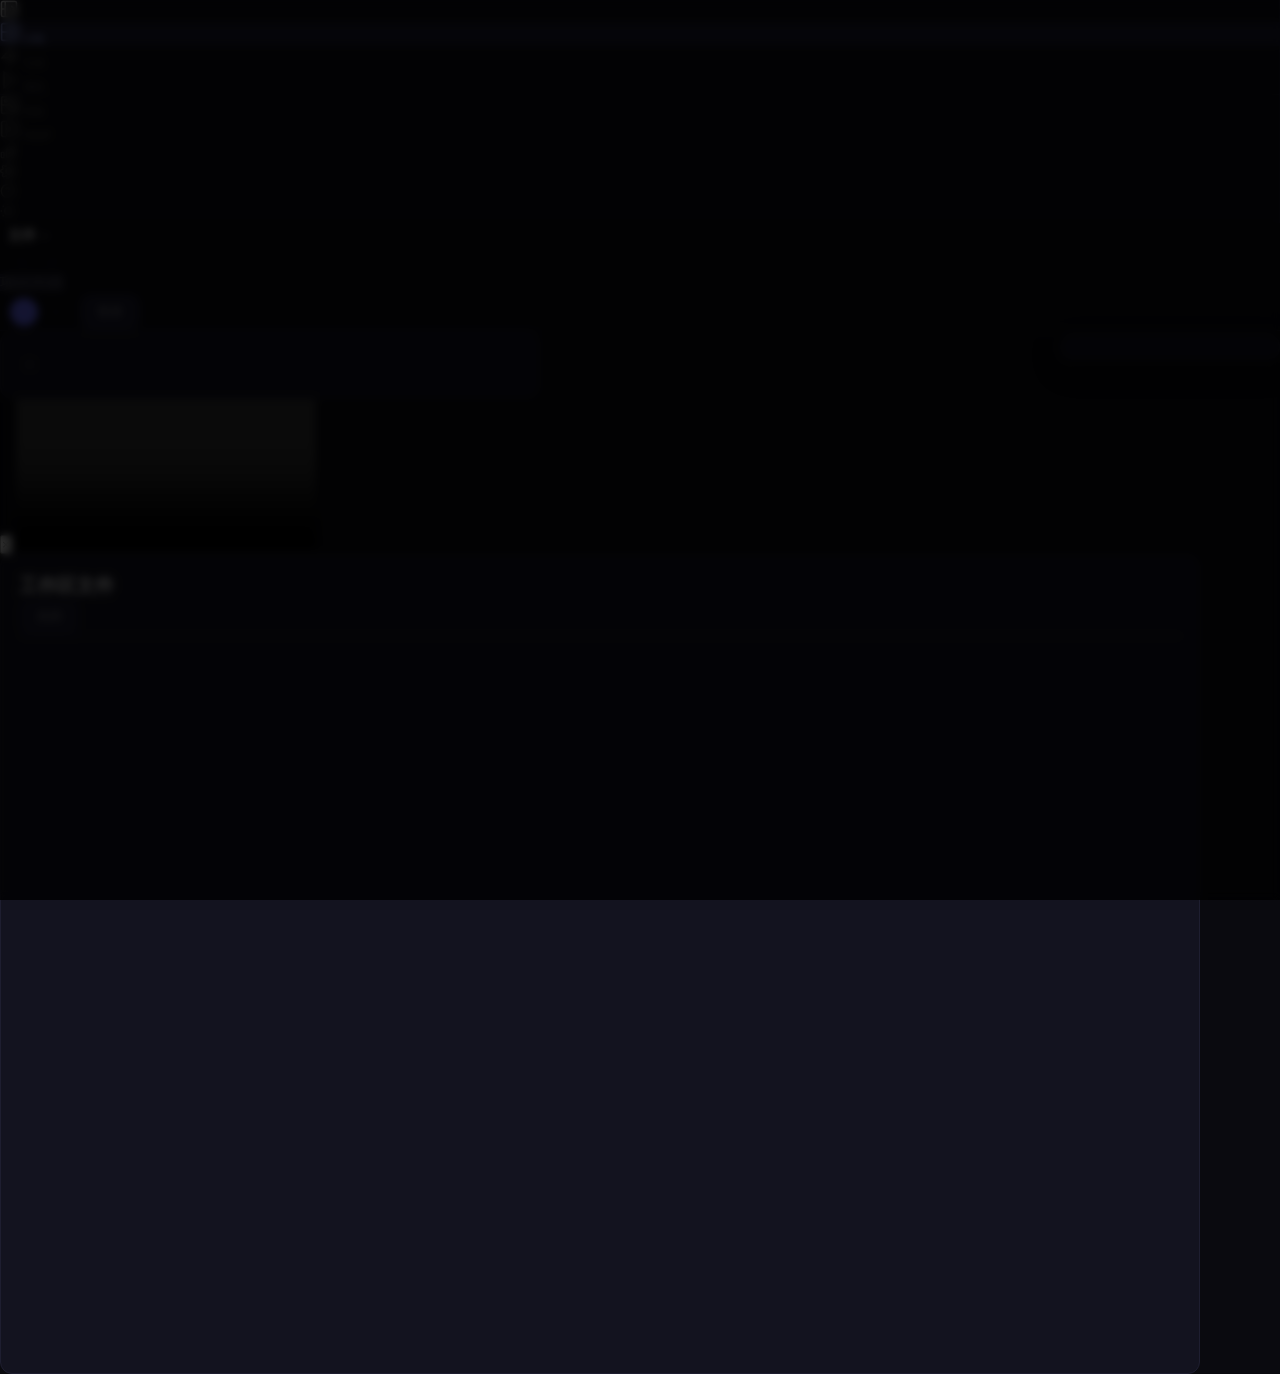
==== commit 3fcf0526: "Update SDK references and enhance global settings management - Updated the Keepwork SDK script versi" ====
--- a/AIMovieMaker.html
+++ b/AIMovieMaker.html
@@ -5,7 +5,7 @@
     <meta name="viewport" content="width=device-width, initial-scale=1.0">
     <title>AI Movie Maker</title>
     <script src="https://cdn.keepwork.com/keepwork/cdn/tailwindcss@3.4.16.js"></script>
-    <script src="https://cdn.keepwork.com/sdk/keepworkSDK.iife.js?v=20260413"></script>
+    <script src="https://cdn.keepwork.com/sdk/keepworkSDK.iife.js?v=20260421d"></script>
     <style>
         * { margin: 0; padding: 0; box-sizing: border-box; }
 
@@ -550,14 +550,13 @@
                             <button id="menuNewProjectBtn" class="file-menu-item">📄 新建项目…</button>
                             <button id="menuOpenProjectBtn" class="file-menu-item">📂 打开项目…</button>
                             <button id="menuImportLocalBtn" class="file-menu-item">📥 从本地导入…</button>
+                            <button id="menuExportLocalBtn" class="file-menu-item disabled">📦 导出到本地…</button>
+                            <button id="menuLocalModeBtn" class="file-menu-item disabled">📍 本地模式</button>
                             <div class="file-menu-divider"></div>
                             <button id="menuBackupBtn" class="file-menu-item disabled">💾 备份</button>
                             <button id="menuRollbackBtn" class="file-menu-item disabled">⏪ 回滚</button>
                             <div class="file-menu-divider"></div>
                             <button id="menuWorkspaceBtn" class="file-menu-item disabled">🗂️ 工作区文件</button>
-                            <div class="file-menu-divider"></div>
-                            <button id="menuExportLocalBtn" class="file-menu-item disabled">📦 导出到本地…</button>
-                            <button id="menuLocalModeBtn" class="file-menu-item disabled">📍 本地模式</button>
                             <div class="file-menu-divider"></div>
                             <button id="menuSettingsBtn" class="file-menu-item">⚙️ 设置…</button>
                         </div>
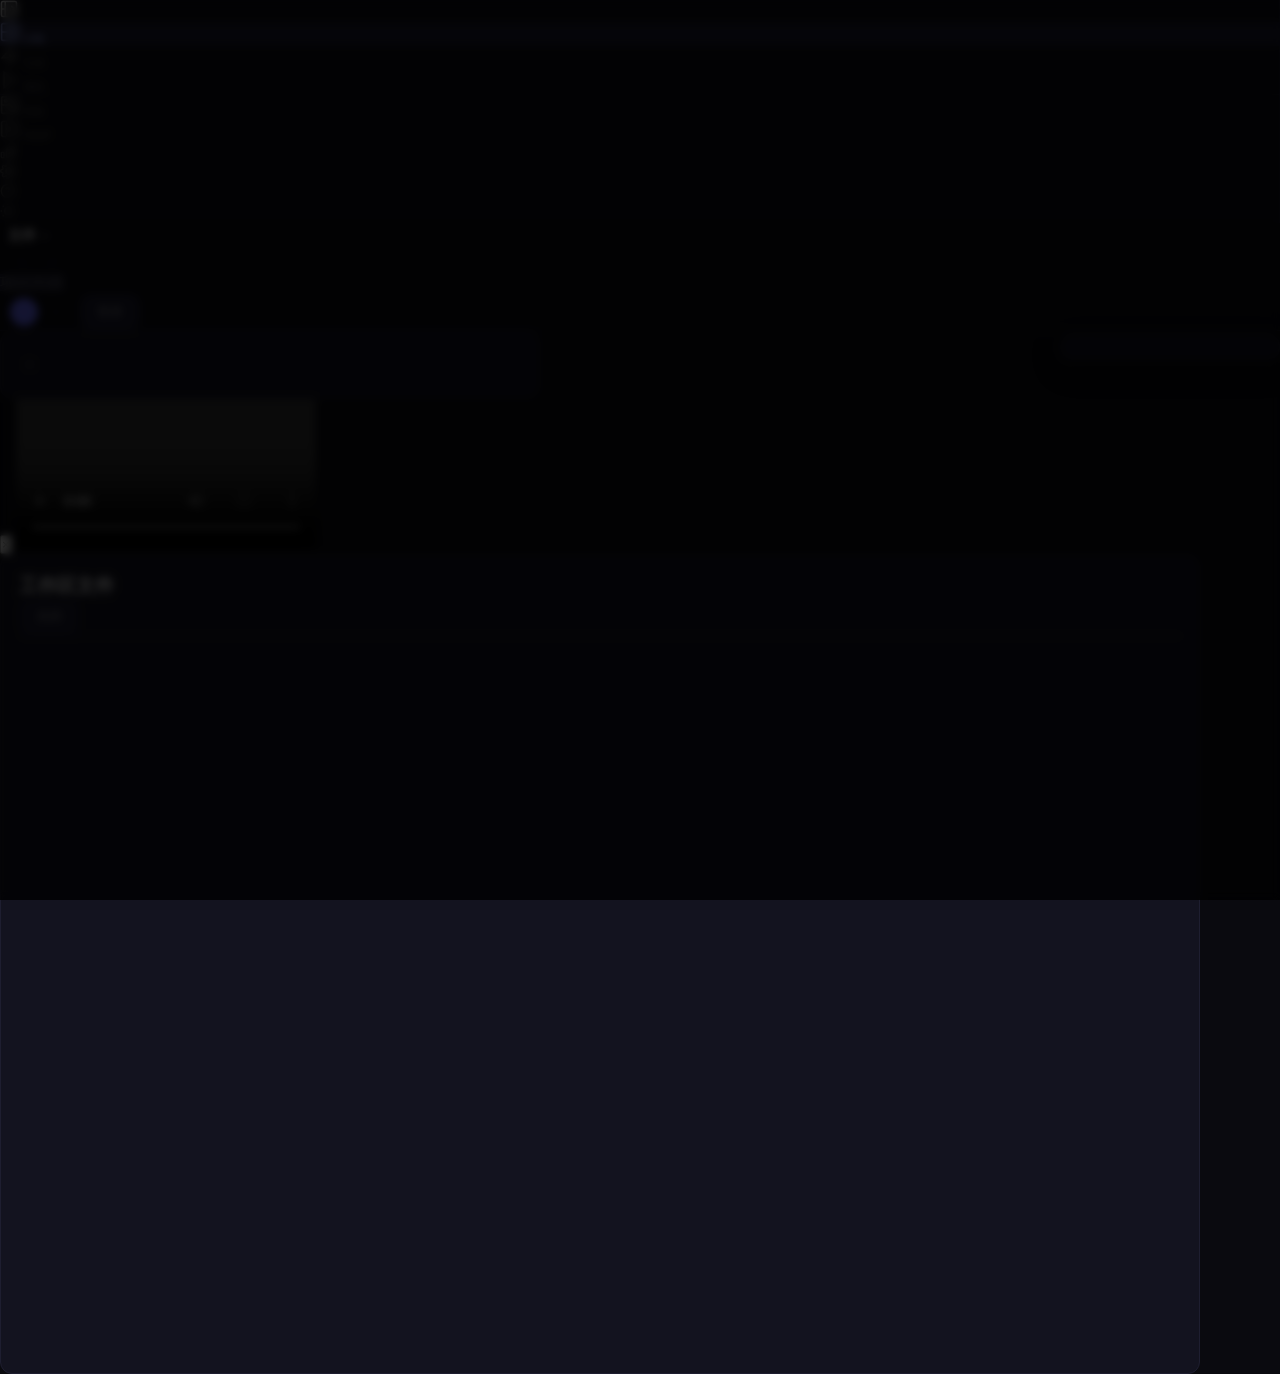
==== commit d9bf1e48: "Update SDK reference and add login functionality in views" ====
--- a/AIMovieMaker.html
+++ b/AIMovieMaker.html
@@ -5,7 +5,7 @@
     <meta name="viewport" content="width=device-width, initial-scale=1.0">
     <title>AI Movie Maker</title>
     <script src="https://cdn.keepwork.com/keepwork/cdn/tailwindcss@3.4.16.js"></script>
-    <script src="https://cdn.keepwork.com/sdk/keepworkSDK.iife.js?v=20260421d"></script>
+    <script src="https://cdn.keepwork.com/sdk/keepworkSDK.iife.js?v=20260424"></script>
     <style>
         * { margin: 0; padding: 0; box-sizing: border-box; }
 
@@ -81,6 +81,17 @@
         .btn-secondary:hover { border-color: var(--accent); color: var(--accent-light); }
         .btn-danger { background: #7f1d1d; color: #fca5a5; border: 1px solid #ef4444; border-radius: 8px; padding: 6px 12px; font-size: 12px; cursor: pointer; }
         .btn-danger:hover { opacity: 0.85; }
+
+        /* GenImage modal */
+        .genimg-ratio-btn { display: flex; flex-direction: column; align-items: center; gap: 2px; padding: 8px 10px; min-width: 48px; border-radius: 8px; border: 1px solid var(--border-card); background: var(--bg-pill); color: var(--text-muted); cursor: pointer; font-size: 11px; transition: all 0.15s; }
+        .genimg-ratio-btn:hover { border-color: var(--accent); color: var(--accent-light); }
+        .genimg-ratio-btn.active { border-color: var(--accent); background: rgba(99,102,241,0.15); color: var(--accent-light); }
+        .genimg-ratio-icon { font-size: 16px; line-height: 1; }
+        .genimg-ratio-label { font-size: 10px; }
+        .genimg-res-btn { flex: 1; padding: 10px 16px; border-radius: 10px; border: 1px solid var(--border-card); background: var(--bg-pill); color: var(--text-secondary); cursor: pointer; font-size: 13px; text-align: center; transition: all 0.15s; }
+        .genimg-res-btn:hover { border-color: var(--accent); color: var(--accent-light); }
+        .genimg-res-btn.active { border-color: var(--accent); background: rgba(99,102,241,0.15); color: var(--accent-light); font-weight: 600; }
+        .genimg-dim-value { background: var(--bg-pill); border: 1px solid var(--border-card); border-radius: 8px; padding: 6px 16px; font-size: 14px; font-weight: 600; color: var(--text-primary); min-width: 80px; text-align: center; display: inline-block; }
 
         .card { background: var(--bg-card); border: 1px solid var(--border-card); border-radius: 14px; padding: 16px; transition: transform 0.2s, box-shadow 0.2s; }
         .card:hover { transform: translateY(-2px); box-shadow: 0 4px 20px rgba(0,0,0,0.15); }
